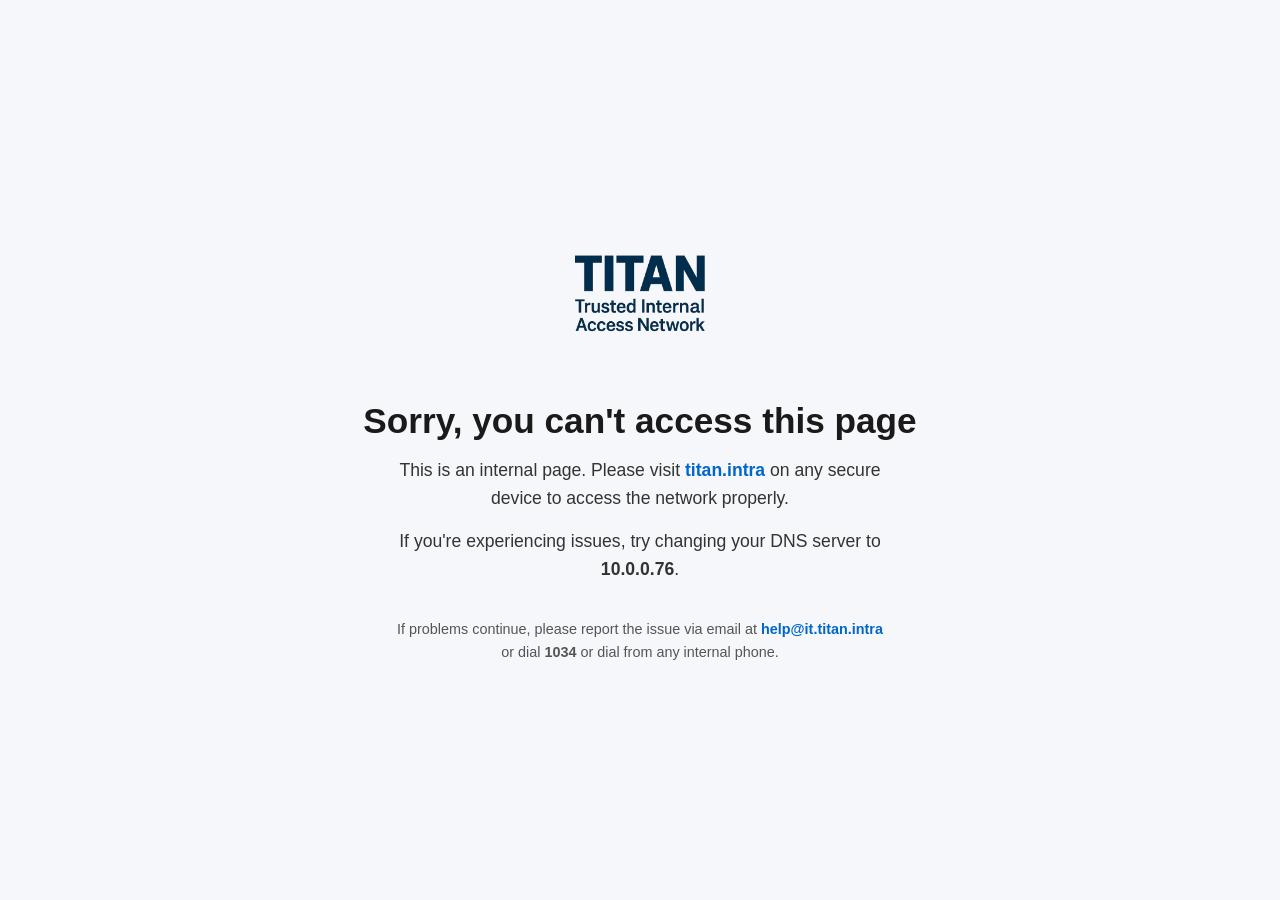
==== index.html @ 6f01f154 "Add files via upload" ====
<!DOCTYPE html>
<html lang="en">
<head>
    <meta charset="UTF-8">
    <meta name="viewport" content="width=device-width, initial-scale=1.0">
    <title>Access Restricted - Titan</title>
    <style>
        /* Reset and base styles */
        * {
            box-sizing: border-box;
            margin: 0;
            padding: 0;
        }

        body {
            font-family: 'Segoe UI', Tahoma, Geneva, Verdana, sans-serif;
            background: #f5f7fa;
            color: #333;
            display: flex;
            flex-direction: column;
            align-items: center;
            justify-content: center;
            min-height: 100vh;
            text-align: center;
            padding: 20px;
        }

        /* Logo */
        .logo {
            width: 150px;
            max-width: 40%;
            margin-bottom: 30px;
        }

        /* Main message */
        h1 {
            font-size: 1.8rem;
            margin-bottom: 15px;
            color: #1a1a1a;
        }

        p {
            font-size: 1rem;
            line-height: 1.6;
            margin-bottom: 15px;
            max-width: 500px;
        }

        a {
            color: #0066cc;
            text-decoration: none;
            font-weight: bold;
        }

        a:hover {
            text-decoration: underline;
        }

        /* Responsive adjustments */
        @media (min-width: 768px) {
            h1 {
                font-size: 2.2rem;
            }

            p {
                font-size: 1.1rem;
            }
        }

        .contact {
            margin-top: 20px;
            font-size: 0.9rem;
            color: #555;
        }
    </style>
</head>
<body>
    <!-- Logo placeholder -->
    <img src="titan-logo.png" alt="Titan Logo" class="logo">

    <!-- Main message -->
    <h1>Sorry, you can't access this page</h1>
    <p>This is an internal page. Please visit <a href="https://titan.intra">titan.intra</a> on any secure device to access the network properly.</p>
    <p>If you're experiencing issues, try changing your DNS server to <strong>10.0.0.76</strong>.</p>
    <p class="contact">If problems continue, please report the issue via email at <a href="mailto:help@it.titan.intra">help@it.titan.intra</a> or dial <strong>1034</strong> or dial from any internal phone.</p>
</body>
</html>
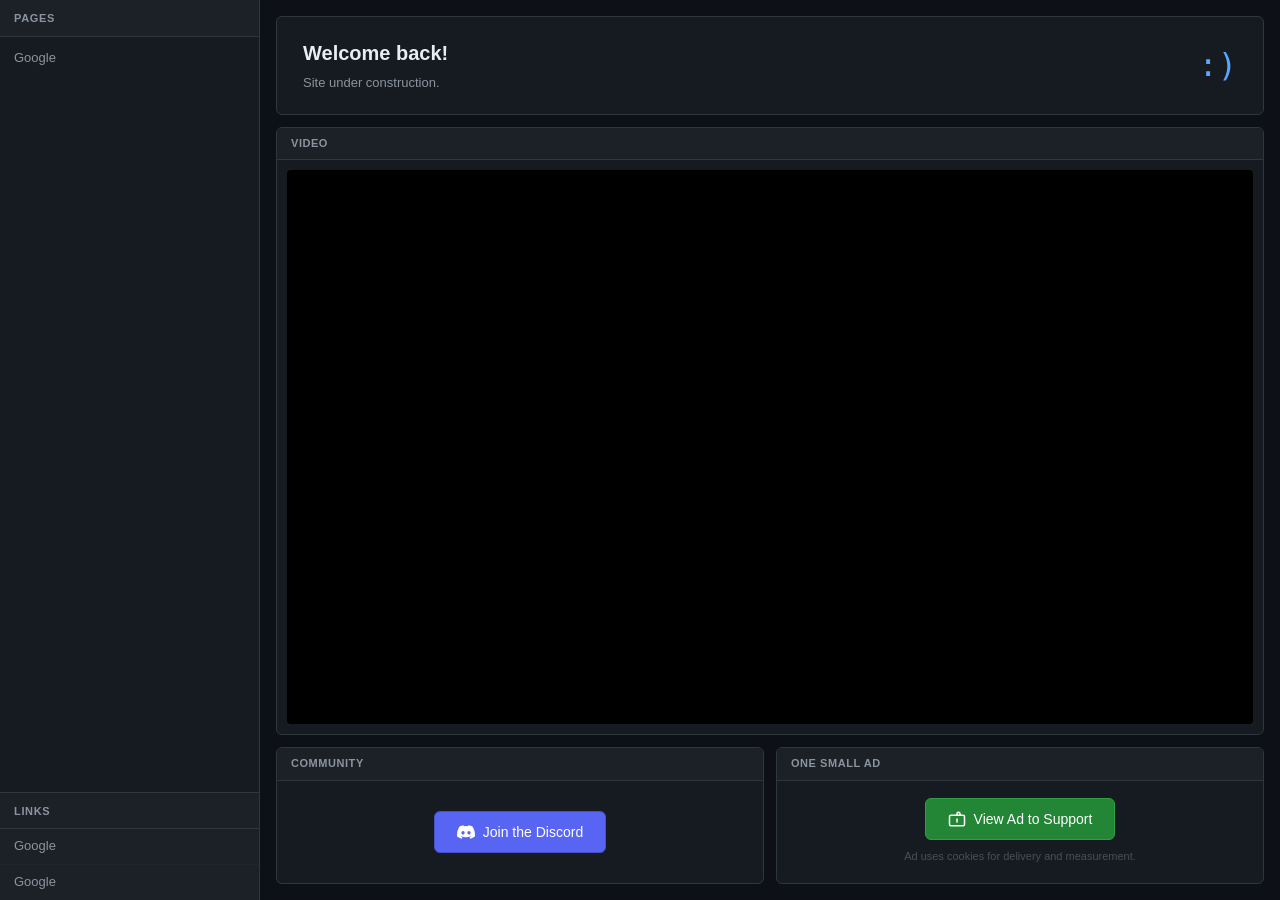
==== commit 72336927: "Add files via upload" ====
--- a/index.html
+++ b/index.html
@@ -1,88 +1,327 @@
 <!DOCTYPE html>
 <html lang="en">
 <head>
-    <meta charset="UTF-8">
-    <meta name="viewport" content="width=device-width, initial-scale=1.0">
-    <title>Access Restricted - Titan</title>
-    <style>
-        /* Reset and base styles */
-        * {
-            box-sizing: border-box;
-            margin: 0;
-            padding: 0;
-        }
-
-        body {
-            font-family: 'Segoe UI', Tahoma, Geneva, Verdana, sans-serif;
-            background: #f5f7fa;
-            color: #333;
-            display: flex;
-            flex-direction: column;
-            align-items: center;
-            justify-content: center;
-            min-height: 100vh;
-            text-align: center;
-            padding: 20px;
-        }
-
-        /* Logo */
-        .logo {
-            width: 150px;
-            max-width: 40%;
-            margin-bottom: 30px;
-        }
-
-        /* Main message */
-        h1 {
-            font-size: 1.8rem;
-            margin-bottom: 15px;
-            color: #1a1a1a;
-        }
-
-        p {
-            font-size: 1rem;
-            line-height: 1.6;
-            margin-bottom: 15px;
-            max-width: 500px;
-        }
-
-        a {
-            color: #0066cc;
-            text-decoration: none;
-            font-weight: bold;
-        }
-
-        a:hover {
-            text-decoration: underline;
-        }
-
-        /* Responsive adjustments */
-        @media (min-width: 768px) {
-            h1 {
-                font-size: 2.2rem;
-            }
-
-            p {
-                font-size: 1.1rem;
-            }
-        }
-
-        .contact {
-            margin-top: 20px;
-            font-size: 0.9rem;
-            color: #555;
-        }
-    </style>
+<meta charset="UTF-8">
+<meta name="viewport" content="width=device-width, initial-scale=1.0">
+<title>Home</title>
+<style>
+
+:root {
+  --bg:         #0d1117;
+  --surface:    #161b22;
+  --surface-2:  #1c2128;
+  --border:     #30363d;
+  --border-sub: #21262d;
+  --text:       #e6edf3;
+  --text-muted: #8b949e;
+  --text-dim:   #484f58;
+  --accent:     #58a6ff;
+  --accent-h:   #79b8ff;
+  --font:       -apple-system, BlinkMacSystemFont, 'Segoe UI', Helvetica, Arial, sans-serif;
+  --radius:     6px;
+}
+
+*, *::before, *::after { box-sizing: border-box; margin: 0; padding: 0; }
+html, body { height: 100%; overflow: hidden; }
+
+body {
+  background: var(--bg);
+  color: var(--text);
+  font-family: var(--font);
+  font-size: 14px;
+  line-height: 1.6;
+}
+
+a { color: var(--accent); text-decoration: none; }
+a:hover { color: var(--accent-h); text-decoration: underline; }
+
+/* ── Layout ── */
+.layout {
+  display: grid;
+  grid-template-columns: 260px 1fr;
+  height: 100vh;
+}
+
+/* ── Left panel ── */
+.left-panel {
+  border-right: 1px solid var(--border);
+  display: flex;
+  flex-direction: column;
+  height: 100vh;
+  overflow: hidden;
+}
+
+.panel-section-header {
+  padding: 10px 14px 8px;
+  border-bottom: 1px solid var(--border);
+  background: var(--surface-2);
+  flex-shrink: 0;
+}
+.panel-section-header h2 {
+  font-size: 11px;
+  font-weight: 600;
+  letter-spacing: 0.06em;
+  text-transform: uppercase;
+  color: var(--text-muted);
+}
+
+.pages-section {
+  flex: 1;
+  min-height: 0;
+  display: flex;
+  flex-direction: column;
+  background: var(--surface);
+}
+.pages-list {
+  flex: 1;
+  overflow-y: auto;
+  padding: 4px 0;
+}
+.page-entry {
+  display: block;
+  padding: 7px 14px;
+  font-size: 13px;
+  color: var(--text-muted);
+  border-bottom: 1px solid var(--border-sub);
+  transition: background 0.1s, color 0.1s;
+}
+.page-entry:last-child { border-bottom: none; }
+.page-entry:hover { background: rgba(255,255,255,0.04); color: var(--text); text-decoration: none; }
+
+.links-section {
+  flex-shrink: 0;
+  background: var(--surface-2);
+  border-top: 1px solid var(--border);
+}
+.link-entry {
+  display: block;
+  padding: 7px 14px;
+  font-size: 13px;
+  color: var(--text-muted);
+  border-bottom: 1px solid var(--border-sub);
+  transition: background 0.1s, color 0.1s;
+}
+.link-entry:last-child { border-bottom: none; }
+.link-entry:hover { background: rgba(255,255,255,0.04); color: var(--text); text-decoration: none; }
+
+/* ── Centre ── */
+.main {
+  padding: 16px;
+  overflow-y: auto;
+  display: flex;
+  flex-direction: column;
+  gap: 12px;
+}
+
+.welcome-panel {
+  background: var(--surface);
+  border: 1px solid var(--border);
+  border-radius: var(--radius);
+  padding: 20px 26px;
+  display: flex;
+  align-items: center;
+  justify-content: space-between;
+  flex-shrink: 0;
+}
+.welcome-panel h1 { font-size: 20px; font-weight: 600; margin-bottom: 4px; }
+.welcome-panel p  { font-size: 13px; color: var(--text-muted); }
+.welcome-smiley {
+  font-size: 32px;
+  font-family: monospace;
+  color: var(--accent);
+  user-select: none;
+  margin-left: 20px;
+  flex-shrink: 0;
+}
+
+/* ── Content grid ──
+   Row 1: YouTube (full width)
+   Row 2: Discord | Ad
+─────────────────── */
+.content-grid {
+  display: grid;
+  grid-template-columns: 1fr 1fr;
+  grid-template-rows: auto auto;
+  gap: 12px;
+  flex: 1;
+  min-height: 0;
+}
+
+.card {
+  background: var(--surface);
+  border: 1px solid var(--border);
+  border-radius: var(--radius);
+  display: flex;
+  flex-direction: column;
+  overflow: hidden;
+}
+.card-header {
+  background: var(--surface-2);
+  border-bottom: 1px solid var(--border);
+  padding: 7px 14px;
+  font-size: 11px;
+  font-weight: 600;
+  letter-spacing: 0.05em;
+  text-transform: uppercase;
+  color: var(--text-muted);
+  flex-shrink: 0;
+}
+.card-body {
+  padding: 12px;
+  flex: 1;
+  display: flex;
+  align-items: center;
+  justify-content: center;
+}
+
+/* YouTube */
+.yt-card { grid-column: 1 / 3; grid-row: 1; }
+.yt-wrap {
+  width: 100%;
+  aspect-ratio: 16 / 9;
+  border-radius: calc(var(--radius) - 2px);
+  overflow: hidden;
+  background: #000;
+}
+.yt-wrap iframe {
+  width: 100%;
+  height: 100%;
+  border: none;
+  display: block;
+}
+
+/* Discord */
+.discord-card { grid-column: 1; grid-row: 2; }
+.btn-discord {
+  display: inline-flex;
+  align-items: center;
+  gap: 8px;
+  padding: 9px 22px;
+  background: #5865f2;
+  border: 1px solid #4752c4;
+  border-radius: var(--radius);
+  color: #fff;
+  font-size: 14px;
+  font-weight: 500;
+  text-decoration: none;
+  transition: background 0.15s;
+}
+.btn-discord:hover { background: #4752c4; color: #fff; text-decoration: none; }
+
+/* Ad card */
+.ad-card { grid-column: 2; grid-row: 2; }
+.ad-card .card-body {
+  flex-direction: column;
+  gap: 8px;
+}
+.btn-view-ad {
+  display: inline-flex;
+  align-items: center;
+  gap: 8px;
+  padding: 9px 22px;
+  background: #238636;
+  border: 1px solid #2ea043;
+  border-radius: var(--radius);
+  color: #fff;
+  font-size: 14px;
+  font-weight: 500;
+  text-decoration: none;
+  transition: background 0.15s;
+  white-space: nowrap;
+}
+.btn-view-ad:hover { background: #2ea043; color: #fff; text-decoration: none; }
+.ad-cookie-note {
+  font-size: 11px;
+  color: var(--text-dim);
+}
+
+</style>
 </head>
 <body>
-    <!-- Logo placeholder -->
-    <img src="titan-logo.png" alt="Titan Logo" class="logo">
-
-    <!-- Main message -->
-    <h1>Sorry, you can't access this page</h1>
-    <p>This is an internal page. Please visit <a href="https://titan.intra">titan.intra</a> on any secure device to access the network properly.</p>
-    <p>If you're experiencing issues, try changing your DNS server to <strong>10.0.0.76</strong>.</p>
-    <p class="contact">If problems continue, please report the issue via email at <a href="mailto:help@it.titan.intra">help@it.titan.intra</a> or dial <strong>1034</strong> or dial from any internal phone.</p>
+
+<div class="layout">
+
+  <aside class="left-panel">
+
+    <div class="pages-section">
+      <div class="panel-section-header"><h2>Pages</h2></div>
+      <div class="pages-list">
+        <!-- PAGES — edit href and label per line -->
+        <a class="page-entry" href="https://www.google.com" target="_blank" rel="noopener">Google</a>
+
+      </div>
+    </div>
+
+    <div class="links-section">
+      <div class="panel-section-header"><h2>Links</h2></div>
+      <!-- LINKS — edit href and label per line -->
+      <a class="link-entry" href="https://www.google.com" target="_blank" rel="noopener">Google</a>
+      <a class="link-entry" href="https://www.google.com" target="_blank" rel="noopener">Google</a>
+    </div>
+
+  </aside>
+
+  <main class="main">
+
+    <!-- WELCOME — edit heading and body text here -->
+    <div class="welcome-panel">
+      <div>
+        <h1>Welcome back!</h1>
+        <p>Site under construction.</p>
+      </div>
+      <div class="welcome-smiley" aria-hidden="true">:)</div>
+    </div>
+
+    <div class="content-grid">
+
+      <!-- YOUTUBE — replace FAKE_TEST_ID with a real YouTube video ID when ready -->
+      <div class="card yt-card">
+        <div class="card-header">Video</div>
+        <div class="card-body" style="padding:10px; align-items:stretch;">
+          <div class="yt-wrap">
+            <iframe
+              src="https://www.youtube-nocookie.com/embed/dQw4w9WgXcQ?rel=0"
+              title="YouTube video player"
+              frameborder="0"
+              allow="accelerometer; autoplay; clipboard-write; encrypted-media; gyroscope; picture-in-picture; web-share"
+              allowfullscreen>
+            </iframe>
+          </div>
+        </div>
+      </div>
+
+      <!-- DISCORD — replace href with your invite link -->
+      <div class="card discord-card">
+        <div class="card-header">Community</div>
+        <div class="card-body">
+          <a class="btn-discord" href="https://discord.gg/t4u8uNEyxJ" target="_blank" rel="noopener">
+            <svg width="18" height="18" viewBox="0 0 127.14 96.36" fill="white" xmlns="http://www.w3.org/2000/svg">
+              <path d="M107.7 8.07A105.15 105.15 0 0 0 81.47 0a72.06 72.06 0 0 0-3.36 6.83 97.68 97.68 0 0 0-29.11 0A72.37 72.37 0 0 0 45.64 0a105.89 105.89 0 0 0-26.25 8.09C2.79 32.65-1.71 56.6.54 80.21a105.73 105.73 0 0 0 32.17 16.15 77.7 77.7 0 0 0 6.89-11.11 68.42 68.42 0 0 1-10.85-5.18c.91-.66 1.8-1.34 2.66-2a75.57 75.57 0 0 0 64.32 0c.87.71 1.76 1.39 2.66 2a68.68 68.68 0 0 1-10.87 5.19 77 77 0 0 0 6.89 11.1 105.25 105.25 0 0 0 32.19-16.14c2.64-27.38-4.51-51.11-18.9-72.15ZM42.45 65.69C36.18 65.69 31 60 31 53s5-12.74 11.43-12.74S54 46 53.89 53s-5.05 12.69-11.44 12.69Zm42.24 0C78.41 65.69 73.25 60 73.25 53s5-12.74 11.44-12.74S96.23 46 96.12 53s-5.04 12.69-11.43 12.69Z"/>
+            </svg>
+            Join the Discord
+          </a>
+        </div>
+      </div>
+
+      <!-- AD CARD — links to ad.html -->
+      <div class="card ad-card">
+        <div class="card-header">One Small Ad</div>
+        <div class="card-body">
+          <a class="btn-view-ad" href="ad.html">
+            <svg width="18" height="18" viewBox="0 0 24 24" fill="none" stroke="white" stroke-width="2" stroke-linecap="round" stroke-linejoin="round">
+              <rect x="2" y="7" width="20" height="14" rx="2"/><path d="M16 7V5a2 2 0 0 0-4 0v2"/><line x1="12" y1="12" x2="12" y2="16"/>
+            </svg>
+            View Ad to Support
+          </a>
+          <p class="ad-cookie-note">Ad uses cookies for delivery and measurement.</p>
+        </div>
+      </div>
+
+    </div><!-- /content-grid -->
+
+  </main>
+
+</div>
+
 </body>
 </html>
-
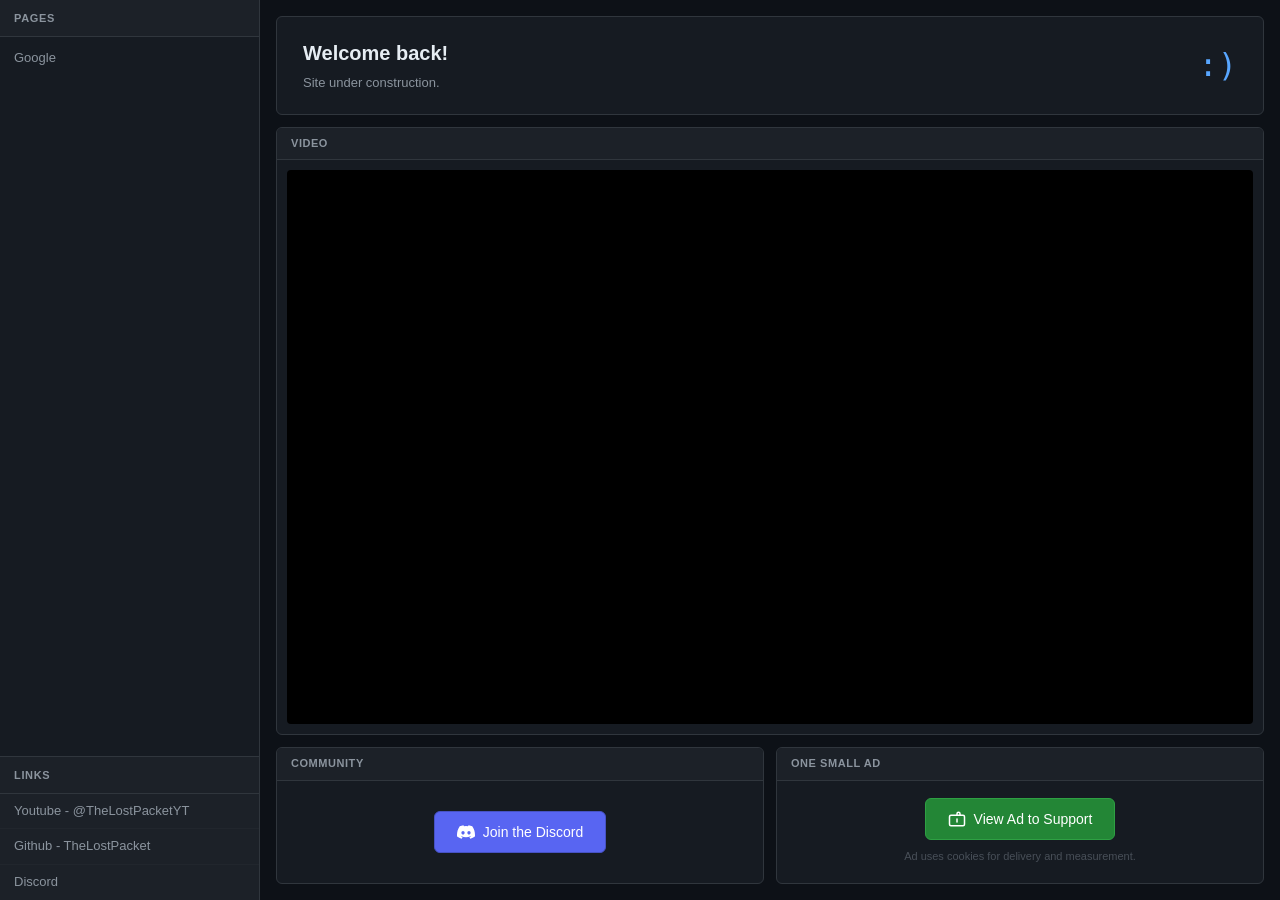
==== commit 4a3500bf: "Add files via upload" ====
--- a/index.html
+++ b/index.html
@@ -255,8 +255,9 @@
     <div class="links-section">
       <div class="panel-section-header"><h2>Links</h2></div>
       <!-- LINKS — edit href and label per line -->
-      <a class="link-entry" href="https://www.google.com" target="_blank" rel="noopener">Google</a>
-      <a class="link-entry" href="https://www.google.com" target="_blank" rel="noopener">Google</a>
+      <a class="link-entry" href="https://www.youtube.com/@TheLostPacketYT" target="_blank" rel="noopener">Youtube - @TheLostPacketYT</a>
+      <a class="link-entry" href="https://github.com/TheLostPacket" target="_blank" rel="noopener">Github - TheLostPacket</a>
+      <a class="link-entry" href="https://discord.gg/t4u8uNEyxJ" target="_blank" rel="noopener">Discord </a>
     </div>
 
   </aside>
@@ -274,7 +275,7 @@
 
     <div class="content-grid">
 
-      <!-- YOUTUBE — replace FAKE_TEST_ID with a real YouTube video ID when ready -->
+      
       <div class="card yt-card">
         <div class="card-header">Video</div>
         <div class="card-body" style="padding:10px; align-items:stretch;">
@@ -290,7 +291,6 @@
         </div>
       </div>
 
-      <!-- DISCORD — replace href with your invite link -->
       <div class="card discord-card">
         <div class="card-header">Community</div>
         <div class="card-body">
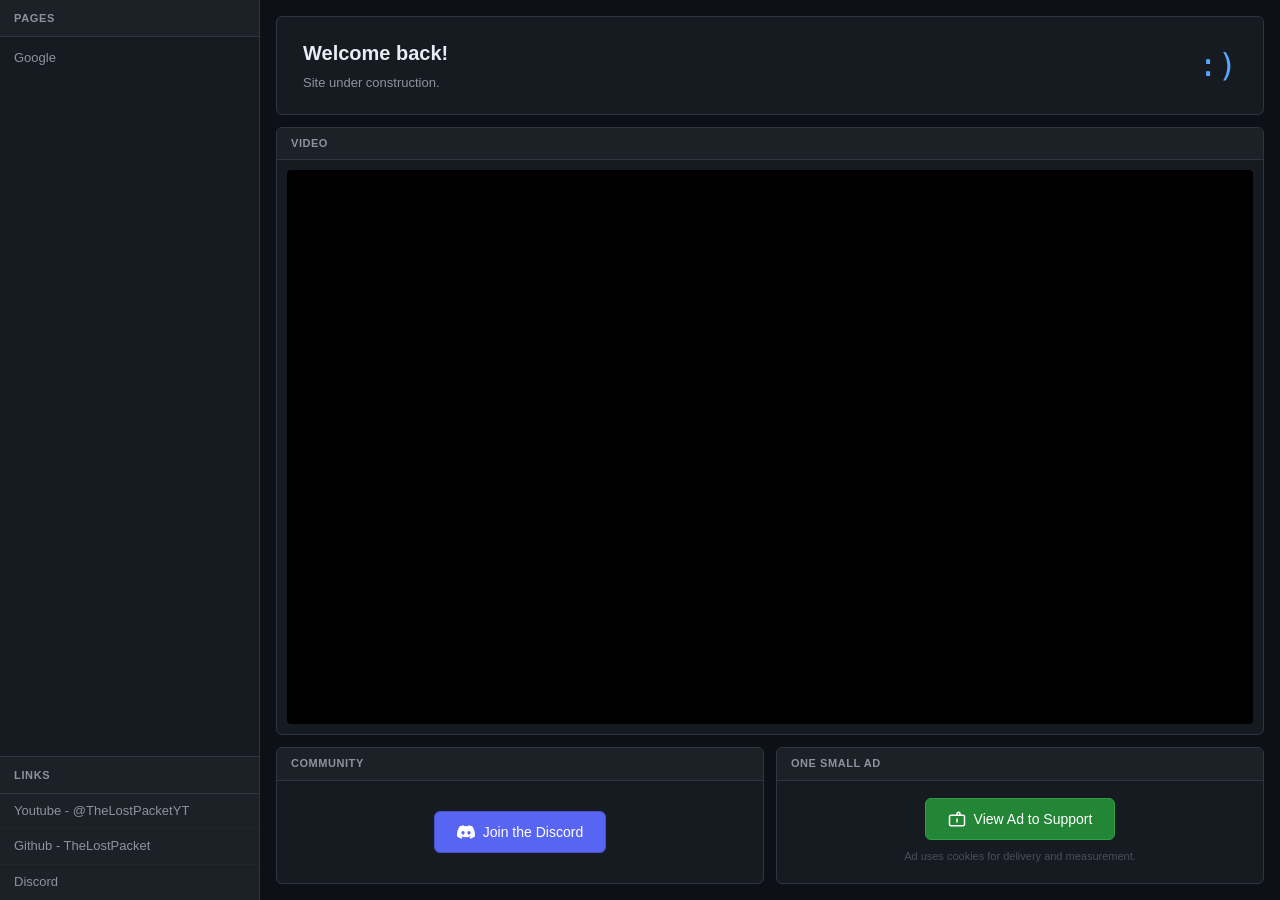
==== commit 2b37c4d1: "Add files via upload" ====
--- a/index.html
+++ b/index.html
@@ -239,7 +239,13 @@
 </head>
 <body>
 
-<div class="layout">
+
+  <!-- Cloudflare Web Analytics -->
+  <script defer src='https://static.cloudflareinsights.com/beacon.min.js' 
+  data-cf-beacon='{"token": "2277c62dc32142cda2e19a8a77182063"}'></script>
+  <!-- End Cloudflare Web Analytics -->
+
+  <div class="layout">
 
   <aside class="left-panel">
 
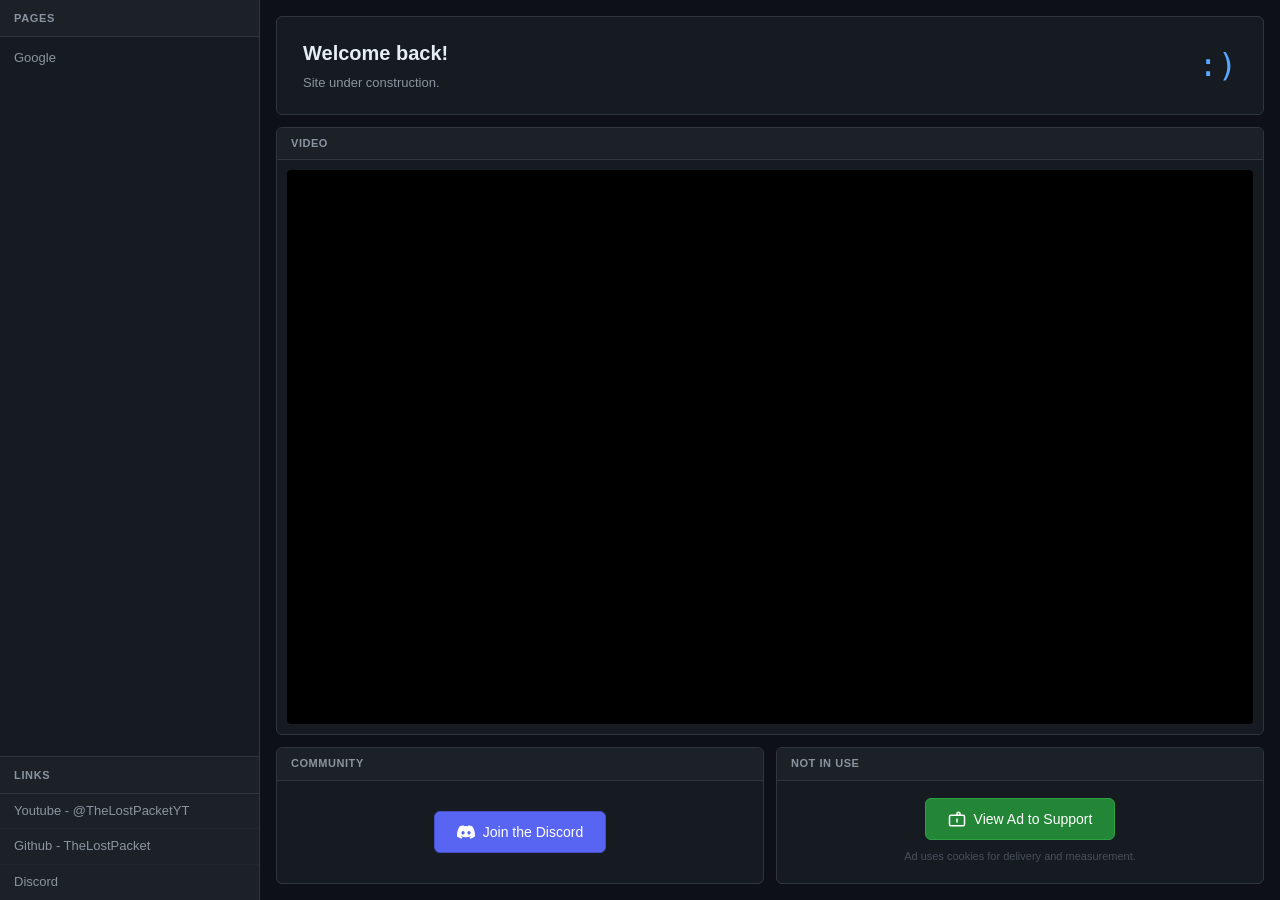
==== commit d714550e: "Add files via upload" ====
--- a/index.html
+++ b/index.html
@@ -311,9 +311,9 @@
 
       <!-- AD CARD — links to ad.html -->
       <div class="card ad-card">
-        <div class="card-header">One Small Ad</div>
+        <div class="card-header">not in use</div>
         <div class="card-body">
-          <a class="btn-view-ad" href="ad.html">
+          <a class="btn-view-ad" href="https://www.google.com">
             <svg width="18" height="18" viewBox="0 0 24 24" fill="none" stroke="white" stroke-width="2" stroke-linecap="round" stroke-linejoin="round">
               <rect x="2" y="7" width="20" height="14" rx="2"/><path d="M16 7V5a2 2 0 0 0-4 0v2"/><line x1="12" y1="12" x2="12" y2="16"/>
             </svg>
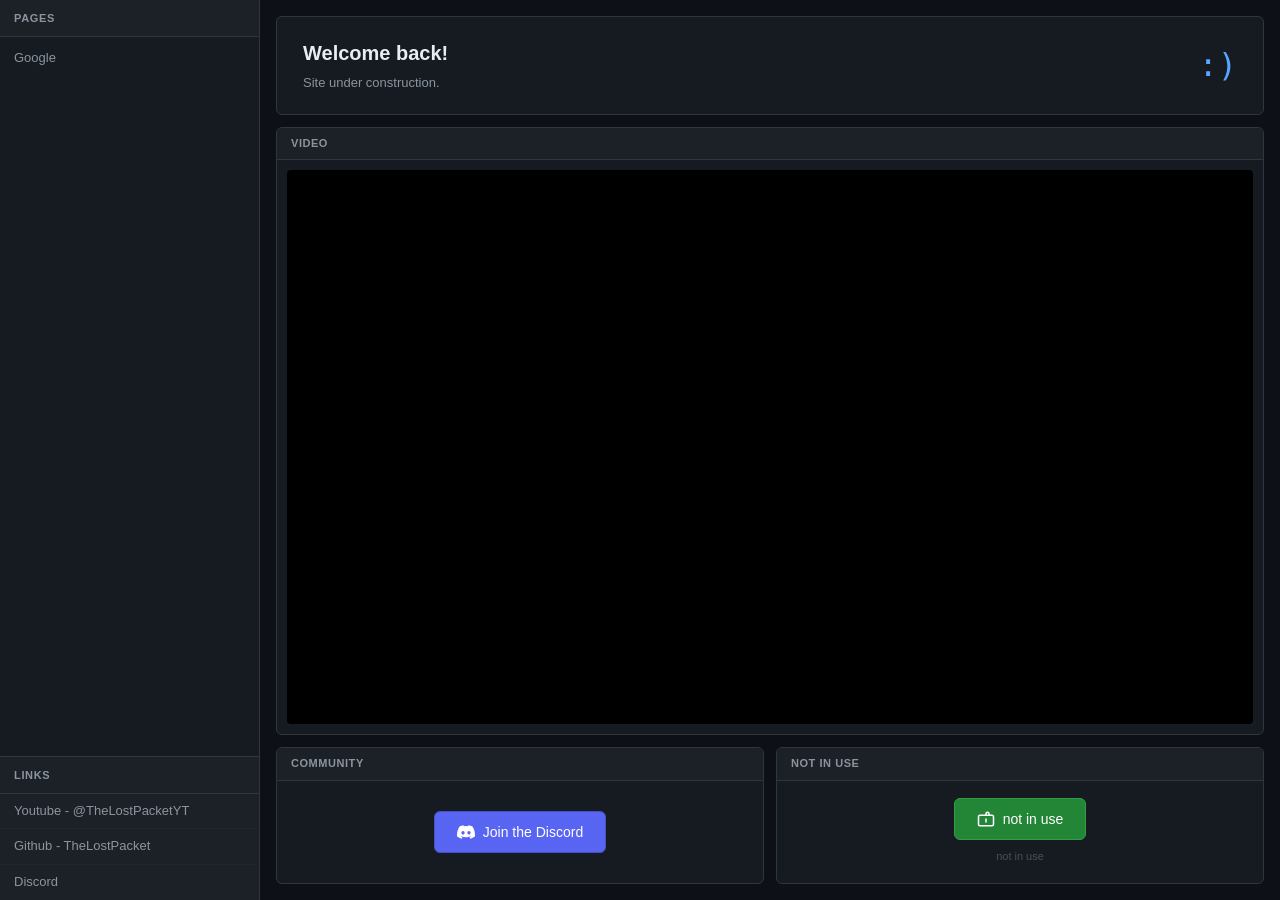
==== commit 7784d573: "Add files via upload" ====
--- a/index.html
+++ b/index.html
@@ -317,9 +317,9 @@
             <svg width="18" height="18" viewBox="0 0 24 24" fill="none" stroke="white" stroke-width="2" stroke-linecap="round" stroke-linejoin="round">
               <rect x="2" y="7" width="20" height="14" rx="2"/><path d="M16 7V5a2 2 0 0 0-4 0v2"/><line x1="12" y1="12" x2="12" y2="16"/>
             </svg>
-            View Ad to Support
+            not in use
           </a>
-          <p class="ad-cookie-note">Ad uses cookies for delivery and measurement.</p>
+          <p class="ad-cookie-note">not in use</p>
         </div>
       </div>
 
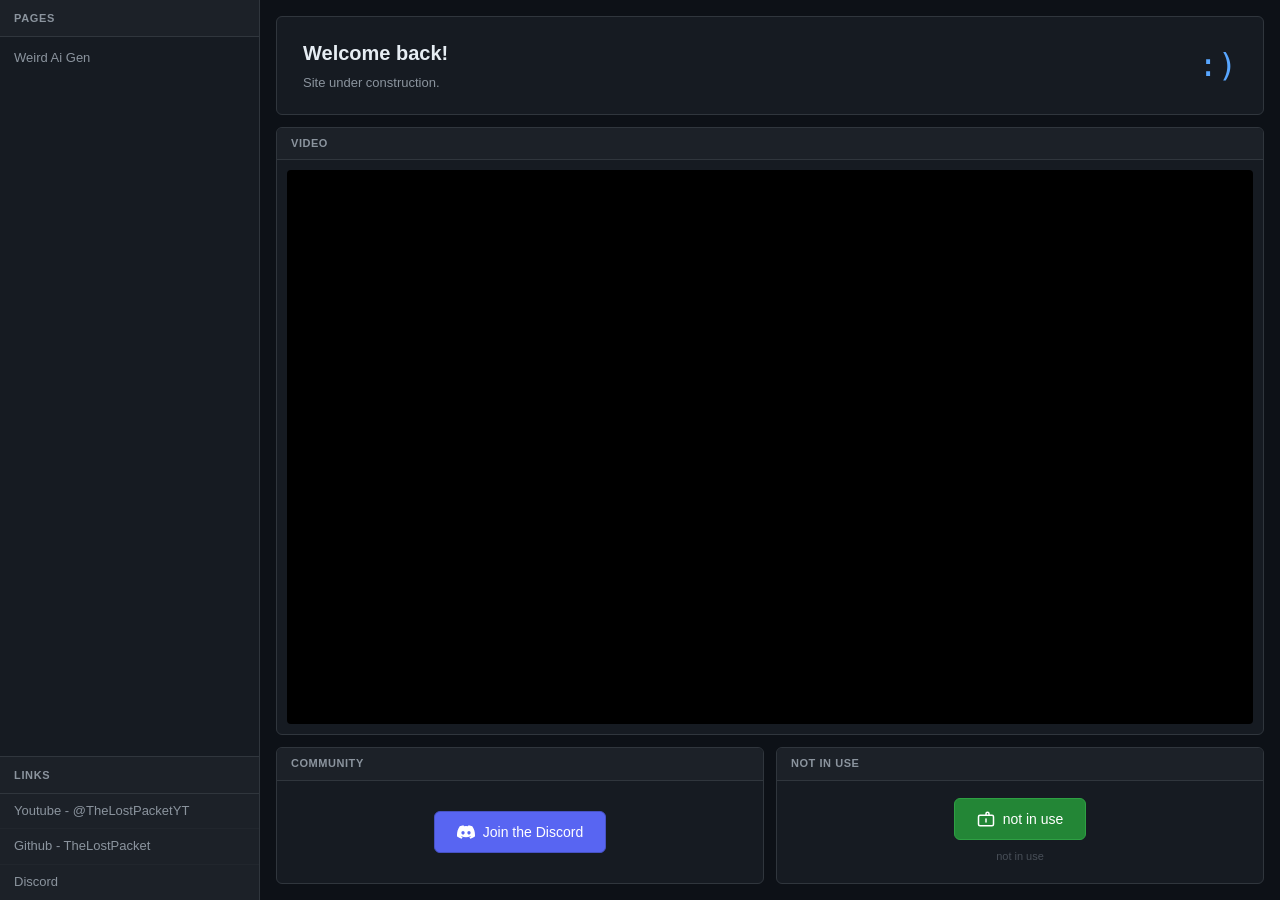
==== commit 14b37455: "Add files via upload" ====
--- a/index.html
+++ b/index.html
@@ -253,7 +253,7 @@
       <div class="panel-section-header"><h2>Pages</h2></div>
       <div class="pages-list">
         <!-- PAGES — edit href and label per line -->
-        <a class="page-entry" href="https://www.google.com" target="_blank" rel="noopener">Google</a>
+        <a class="page-entry" href="pages/weirdaigen/weirdaigen.html" target="_blank" rel="noopener">Weird Ai Gen</a>
 
       </div>
     </div>
@@ -287,7 +287,7 @@
         <div class="card-body" style="padding:10px; align-items:stretch;">
           <div class="yt-wrap">
             <iframe
-              src="https://www.youtube-nocookie.com/embed/dQw4w9WgXcQ?rel=0"
+              src="https://www.youtube-nocookie.com/embed/dQw4Q?rel=0"
               title="YouTube video player"
               frameborder="0"
               allow="accelerometer; autoplay; clipboard-write; encrypted-media; gyroscope; picture-in-picture; web-share"
